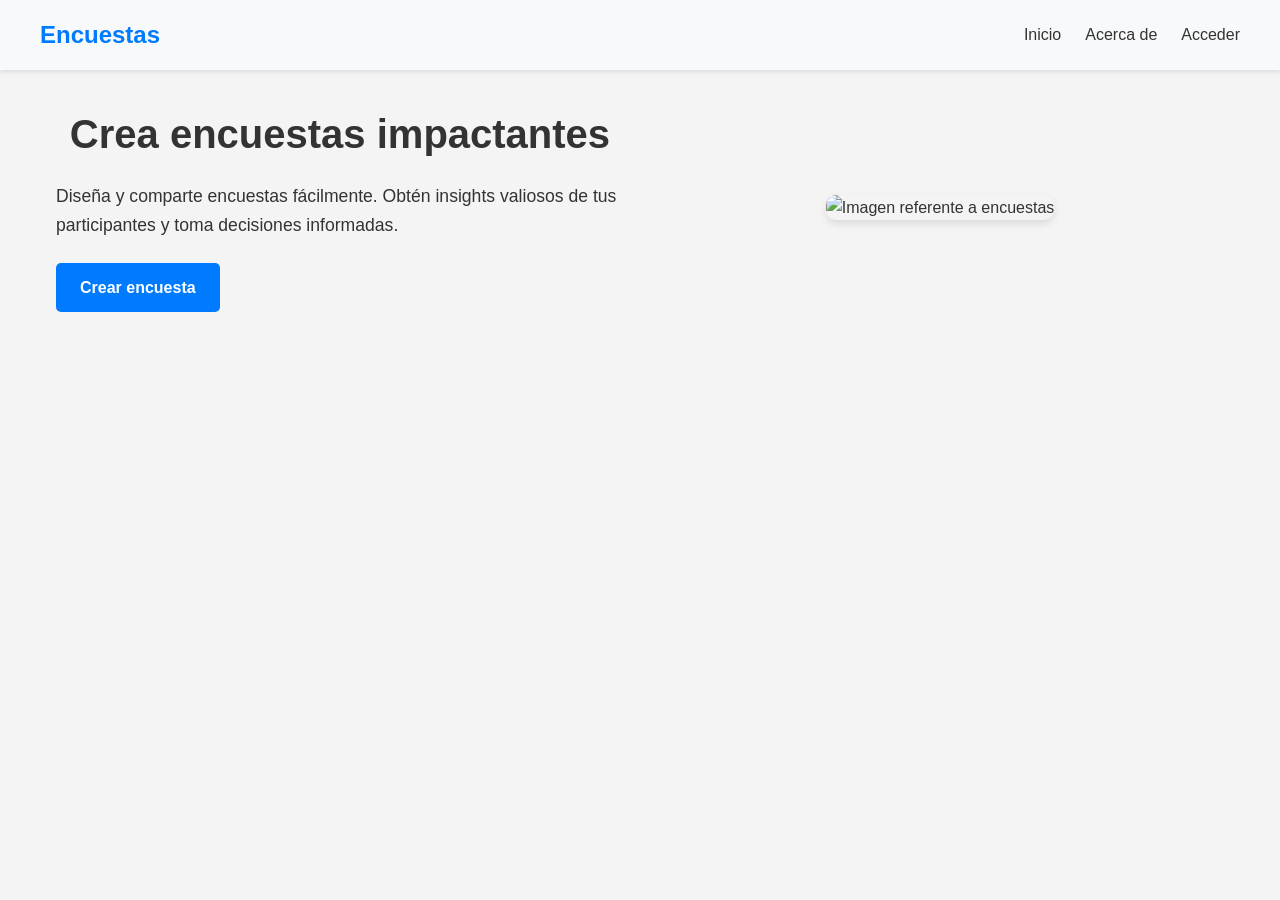
==== src/main/resources/Templates/index.html @ d30fa6c5 "first commit" ====
<!DOCTYPE html>
<html lang="es">
<head>
    <meta charset="UTF-8">
    <meta name="viewport" content="width=device-width, initial-scale=1.0">
    <title>Encuestas - Página de Inicio</title>
    <link rel="stylesheet" href="styles/styles.css">
</head>
<body>
    <header>
        <nav>
            <div class="logo">Encuestas</div>
            <button class="menu-toggle" aria-label="Abrir menú">☰</button>
            <ul class="nav-links">
                <li><a href="index.html">Inicio</a></li>
                <li><a href="#">Acerca de</a></li>
                <li><a href="login.html">Acceder</a></li>
            </ul>
        </nav>
    </header>
    <main>
        <div class="content">
            <h1>Crea encuestas impactantes</h1>
            <p>Diseña y comparte encuestas fácilmente. Obtén insights valiosos de tus participantes y toma decisiones informadas.</p>
            <a href="#" class="cta-button">Crear encuesta</a>
        </div>
        <div class="image-container">
            <img src="/placeholder.svg?height=400&width=600" alt="Imagen referente a encuestas" width="600" height="400">
        </div>
    </main>

    <script src="js/home.js"></script>
</body>
</html>
---- src/main/resources/Templates/styles/styles.css ----
* {
    margin: 0;
    padding: 0;
    box-sizing: border-box;
}
body {
    font-family: Arial, sans-serif;
    line-height: 1.6;
    color: #333;
}
header {
    background-color: #f8f9fa;
    padding: 1rem;
    box-shadow: 0 2px 4px rgba(0,0,0,0.1);
}
nav {
    display: flex;
    justify-content: space-between;
    align-items: center;
    max-width: 1200px;
    margin: 0 auto;
}
.logo {
    font-size: 1.5rem;
    font-weight: bold;
    color: #007bff;
}
.nav-links {
    list-style-type: none;
    display: flex;
}
.nav-links li {
    margin-left: 1.5rem;
}
.nav-links a {
    text-decoration: none;
    color: #333;
    font-weight: 500;
    transition: color 0.3s ease;
}
.nav-links a:hover {
    color: #007bff;
}
main {
    max-width: 1200px;
    margin: 2rem auto;
    padding: 0 1rem;
    display: flex;
    align-items: center;
    gap: 2rem;
}
.content {
    flex: 1;
}
h1 {
    font-size: 2.5rem;
    margin-bottom: 1rem;
    color: #007bff;
}
p {
    font-size: 1.1rem;
    margin-bottom: 1.5rem;
}
.cta-button {
    display: inline-block;
    background-color: #007bff;
    color: white;
    padding: 0.75rem 1.5rem;
    text-decoration: none;
    border-radius: 5px;
    font-size: 1rem;
    font-weight: bold;
    transition: background-color 0.3s ease;
}
.cta-button:hover {
    background-color: #0056b3;
}
.image-container {
    flex: 1;
    text-align: center;
}
.image-container img {
    max-width: 100%;
    height: auto;
    border-radius: 10px;
    box-shadow: 0 4px 8px rgba(0,0,0,0.1);
}
.menu-toggle {
    display: none;
    background: none;
    border: none;
    font-size: 1.5rem;
    cursor: pointer;
}


body {
    font-family: Arial, sans-serif;
    line-height: 1.6;
    margin: 0;
    padding: 0;
    background-color: #f4f4f4;
}

.container {
    width: 80%;
    margin: auto;
    overflow: hidden;
    padding: 20px;
    background-color: white;
    box-shadow: 0 0 10px rgba(0,0,0,0.1);
    border-radius: 5px;
    margin-top: 20px;
}

h1 {
    color: #333;
    text-align: center;
}

.form-group {
    margin-bottom: 15px;
}

label {
    display: block;
    margin-bottom: 5px;
}

input[type="text"], textarea, select {
    width: 100%;
    padding: 8px;
    border: 1px solid #ddd;
    border-radius: 4px;
}

button {
    display: inline-block;
    background: #333;
    color: #fff;
    padding: 10px 20px;
    border: none;
    cursor: pointer;
    border-radius: 5px;
    margin-top: 10px;
}

button:hover {
    background: #555;
}

.capitulo, .pregunta {
    background: #f9f9f9;
    padding: 15px;
    margin-top: 15px;
    border-radius: 5px;
}

#guardarEncuesta {
    display: block;
    margin-left: auto;
    margin-top: 20px;
    background-color: #4CAF50;
}

#guardarEncuesta:hover {
    background-color: #45a049;
}


/* *** INICIO DE ADMIN **** */


.containeradmin {
    display: flex;
    justify-content: center;
    align-items: center;
    flex-wrap: wrap;
    gap: 2rem;
}

.image-container-admin {
    display: flex;
    flex-direction: column;
    align-items: center;
}

#img-admin {
    max-width: 100%;
    height: auto;
    margin-bottom: 1rem;
}

#b-admin {
    padding: 0.5rem 1rem;
    font-size: 1rem;
    background-color: #007bff;
    color: white;
    border: none;
    border-radius: 5px;
    cursor: pointer;
}

button:hover {
    background-color: #0056b3;
}

@media screen and (max-width: 768px) {
    .nav-links {
        position: absolute;
        right: 0px;
        height: 92vh;
        top: 8vh;
        background-color: #f8f8f8;
        display: flex;
        flex-direction: column;
        align-items: center;
        width: 50%;
        transform: translateX(100%);
        transition: transform 0.5s ease-in;
    }

    .nav-links li {
        opacity: 0;
    }

    .burger {
        display: block;
    }

    .nav-active {
        transform: translateX(0%);
    }

    @keyframes navLinkFade {
        from {
            opacity: 0;
            transform: translateX(50px);
        }
        to {
            opacity: 1;
            transform: translateX(0px);
        }
    }

    .toggle .line1 {
        transform: rotate(-45deg) translate(-5px, 6px);
    }

    .toggle .line2 {
        opacity: 0;
    }

    .toggle .line3 {
        transform: rotate(45deg) translate(-5px, -6px);
    }
}



/* *********************************************************************************************************************** */


@media (max-width: 768px) {
    .menu-toggle {
        display: block;
    }
    .nav-links {
        display: none;
        flex-direction: column;
        position: absolute;
        top: 60px;
        left: 0;
        width: 100%;
        background-color: #f8f9fa;
        box-shadow: 0 2px 4px rgba(0,0,0,0.1);
    }
    .nav-links.show {
        display: flex;
    }
    .nav-links li {
        margin: 0;
        text-align: center;
    }
    .nav-links a {
        display: block;
        padding: 0.75rem;
    }
    main {
        flex-direction: column-reverse;
    }
    .content, .image-container {
        flex: none;
        width: 100%;
    }
}
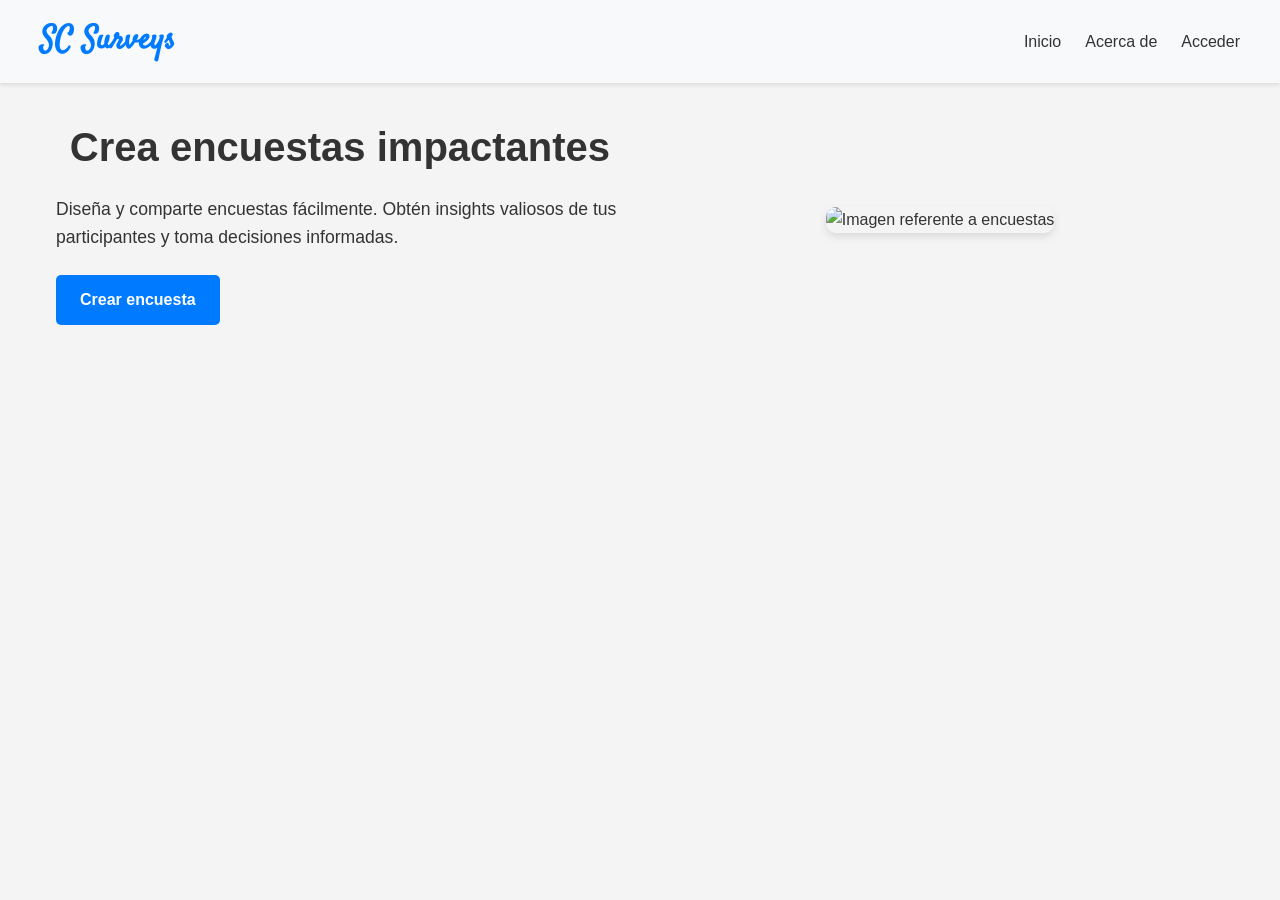
==== commit 94d61044: "nav" ====
--- a/src/main/resources/Templates/index.html
+++ b/src/main/resources/Templates/index.html
@@ -9,7 +9,7 @@
 <body>
     <header>
         <nav>
-            <div class="logo">Encuestas</div>
+            <div class="logo">SC Surveys</div>
             <button class="menu-toggle" aria-label="Abrir menú">☰</button>
             <ul class="nav-links">
                 <li><a href="index.html">Inicio</a></li>
--- a/src/main/resources/Templates/styles/styles.css
+++ b/src/main/resources/Templates/styles/styles.css
@@ -1,3 +1,6 @@
+@import url('https://fonts.googleapis.com/css2?family=Satisfy&display=swap');
+
+
 * {
     margin: 0;
     padding: 0;
@@ -21,9 +24,10 @@
     margin: 0 auto;
 }
 .logo {
-    font-size: 1.5rem;
+    font-size: 2rem;
     font-weight: bold;
     color: #007bff;
+    font-family: "Satisfy", cursive;
 }
 .nav-links {
     list-style-type: none;
@@ -186,7 +190,8 @@
 }
 
 #img-admin {
-    max-width: 100%;
+    margin-top: 2rem;
+    max-width: 70%;
     height: auto;
     margin-bottom: 1rem;
 }
@@ -194,6 +199,7 @@
 #b-admin {
     padding: 0.5rem 1rem;
     font-size: 1rem;
+    margin-right: 3rem;
     background-color: #007bff;
     color: white;
     border: none;
@@ -203,6 +209,66 @@
 
 button:hover {
     background-color: #0056b3;
+}
+
+
+h1 {
+    text-align: center;
+    color: #333;
+}
+
+.container {
+    display: flex;
+    width: 80%;
+    max-width: 1000px;
+    background-color: white;
+    box-shadow: 0 0 10px rgba(0,0,0,0.1);
+    border-radius: 8px;
+    overflow: hidden;
+}
+
+.left-panel {
+    width: 30%;
+    background-color: #f8f8f8;
+    padding: 20px;
+    display: flex;
+    flex-direction: column;
+}
+
+.right-panel {
+    width: 70%;
+    padding: 20px;
+}
+
+button {
+    margin-bottom: 10px;
+    padding: 10px;
+    background-color: #007bff;
+    color: white;
+    border: none;
+    border-radius: 4px;
+    cursor: pointer;
+    transition: background-color 0.3s;
+}
+
+button:hover {
+    background-color: #0056b3;
+}
+
+form {
+    display: flex;
+    flex-direction: column;
+}
+
+input {
+    margin-bottom: 10px;
+    padding: 8px;
+    border: 1px solid #ddd;
+    border-radius: 4px;
+}
+
+#guardarCambios {
+    align-self: flex-start;
 }
 
 @media screen and (max-width: 768px) {
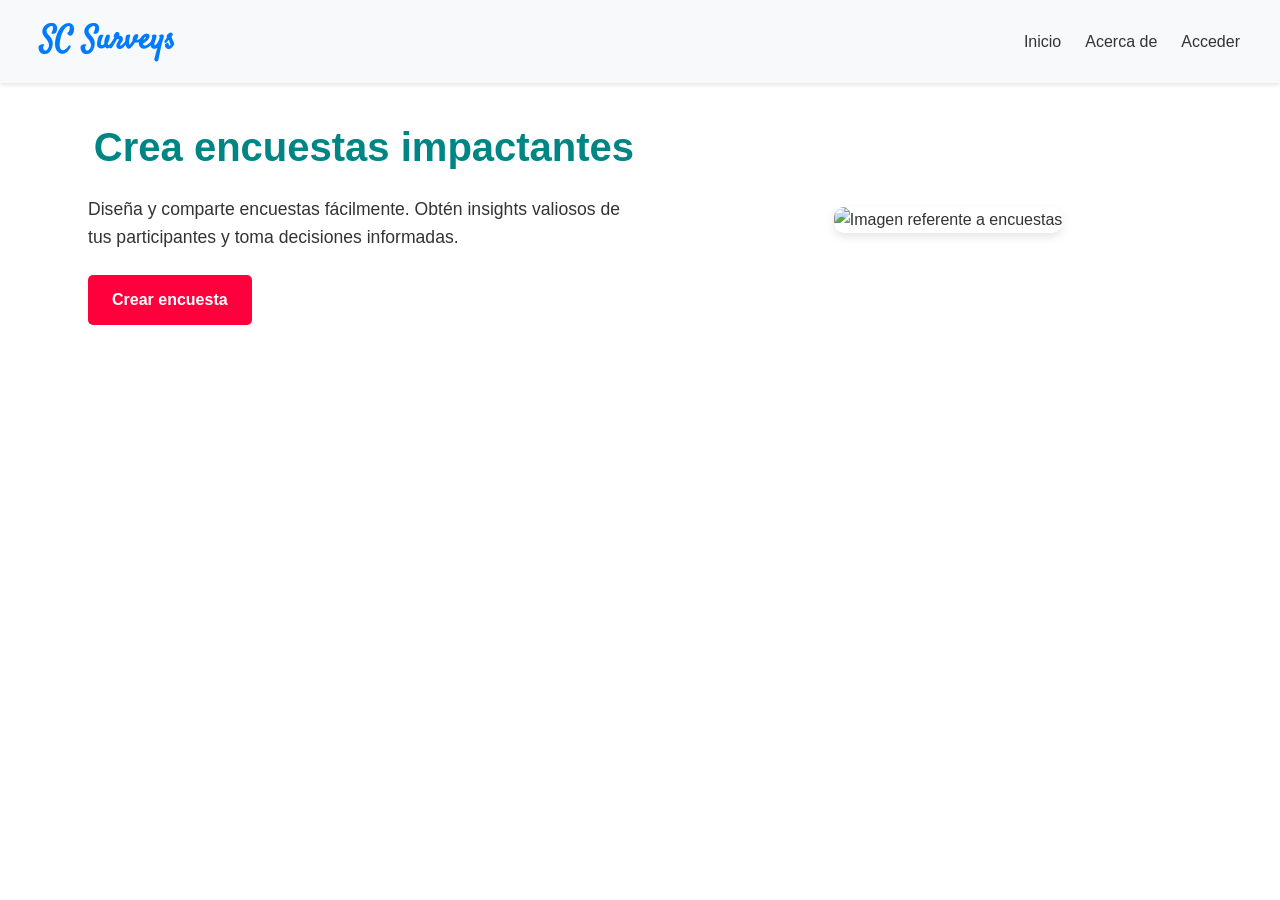
==== commit 56b2c984: "FR" ====
--- a/src/main/resources/Templates/index.html
+++ b/src/main/resources/Templates/index.html
@@ -19,6 +19,7 @@
         </nav>
     </header>
     <main>
+        <div class="bg-content"></div>
         <div class="content">
             <h1>Crea encuestas impactantes</h1>
             <p>Diseña y comparte encuestas fácilmente. Obtén insights valiosos de tus participantes y toma decisiones informadas.</p>
--- a/src/main/resources/Templates/styles/styles.css
+++ b/src/main/resources/Templates/styles/styles.css
@@ -1,5 +1,6 @@
 @import url('https://fonts.googleapis.com/css2?family=Satisfy&display=swap');
 
+/*********************** PAGINA INICIO  ******************************/
 
 * {
     margin: 0;
@@ -56,6 +57,18 @@
 .content {
     flex: 1;
 }
+
+.bg-content {
+    background-image: url('https://d32ijn7u0aqfv4.cloudfront.net/wp/wp-content/uploads/raw/SOIN20020_1560x880.jpg');
+            height: 100%;
+            background-position: center;
+            background-repeat: no-repeat;
+            background-size: cover;
+            filter: blur(5px);
+            -webkit-filter: blur(5px);
+}
+
+
 h1 {
     font-size: 2.5rem;
     margin-bottom: 1rem;
@@ -67,7 +80,7 @@
 }
 .cta-button {
     display: inline-block;
-    background-color: #007bff;
+    background-color: #ff003c;
     color: white;
     padding: 0.75rem 1.5rem;
     text-decoration: none;
@@ -97,82 +110,7 @@
     cursor: pointer;
 }
 
-
-body {
-    font-family: Arial, sans-serif;
-    line-height: 1.6;
-    margin: 0;
-    padding: 0;
-    background-color: #f4f4f4;
-}
-
-.container {
-    width: 80%;
-    margin: auto;
-    overflow: hidden;
-    padding: 20px;
-    background-color: white;
-    box-shadow: 0 0 10px rgba(0,0,0,0.1);
-    border-radius: 5px;
-    margin-top: 20px;
-}
-
-h1 {
-    color: #333;
-    text-align: center;
-}
-
-.form-group {
-    margin-bottom: 15px;
-}
-
-label {
-    display: block;
-    margin-bottom: 5px;
-}
-
-input[type="text"], textarea, select {
-    width: 100%;
-    padding: 8px;
-    border: 1px solid #ddd;
-    border-radius: 4px;
-}
-
-button {
-    display: inline-block;
-    background: #333;
-    color: #fff;
-    padding: 10px 20px;
-    border: none;
-    cursor: pointer;
-    border-radius: 5px;
-    margin-top: 10px;
-}
-
-button:hover {
-    background: #555;
-}
-
-.capitulo, .pregunta {
-    background: #f9f9f9;
-    padding: 15px;
-    margin-top: 15px;
-    border-radius: 5px;
-}
-
-#guardarEncuesta {
-    display: block;
-    margin-left: auto;
-    margin-top: 20px;
-    background-color: #4CAF50;
-}
-
-#guardarEncuesta:hover {
-    background-color: #45a049;
-}
-
-
-/* *** INICIO DE ADMIN **** */
+/* ********************** INICIO DE ADMIN **** *******************/
 
 
 .containeradmin {
@@ -207,29 +145,67 @@
     cursor: pointer;
 }
 
+
+/******************** FIN PAGINA INICIO ADMIN  *********************/
+
+/* GESTION ENCUESTAS - CAPITULOS - PREGUNTAS ********/
+
+.container {
+    width: 80%;
+    margin: auto;
+    overflow: hidden;
+    padding: 20px;
+    background-color: rgb(255, 255, 255);
+    box-shadow: 0 0 10px rgba(0,0,0,0.1);
+    border-radius: 5px;
+    margin-top: 20px;
+}
+
+
+.form-group {
+    margin-bottom: 15px;
+}
+
+label {
+    display: block;
+    margin-bottom: 5px;
+}
+
+input[type="text"], textarea, select {
+    width: 100%;
+    padding: 8px;
+    border: 1px solid #ddd;
+    border-radius: 4px;
+}
+
+
+/* #guardarEncuesta {
+    display: block;
+    margin-left: auto;
+    margin-top: 20px;
+    background-color: #4CAF50;
+}
+
+#guardarEncuesta:hover {
+    background-color: #45a049;
+} */
+
+
 button:hover {
-    background-color: #0056b3;
+    background-color: #18b300;
 }
 
 
 h1 {
     text-align: center;
-    color: #333;
-}
-
-.container {
-    display: flex;
-    width: 80%;
-    max-width: 1000px;
-    background-color: white;
-    box-shadow: 0 0 10px rgba(0,0,0,0.1);
-    border-radius: 8px;
-    overflow: hidden;
-}
+    color: #008585;
+}
+
+
 
 .left-panel {
     width: 30%;
-    background-color: #f8f8f8;
+    background-color: #ffffff;
     padding: 20px;
     display: flex;
     flex-direction: column;
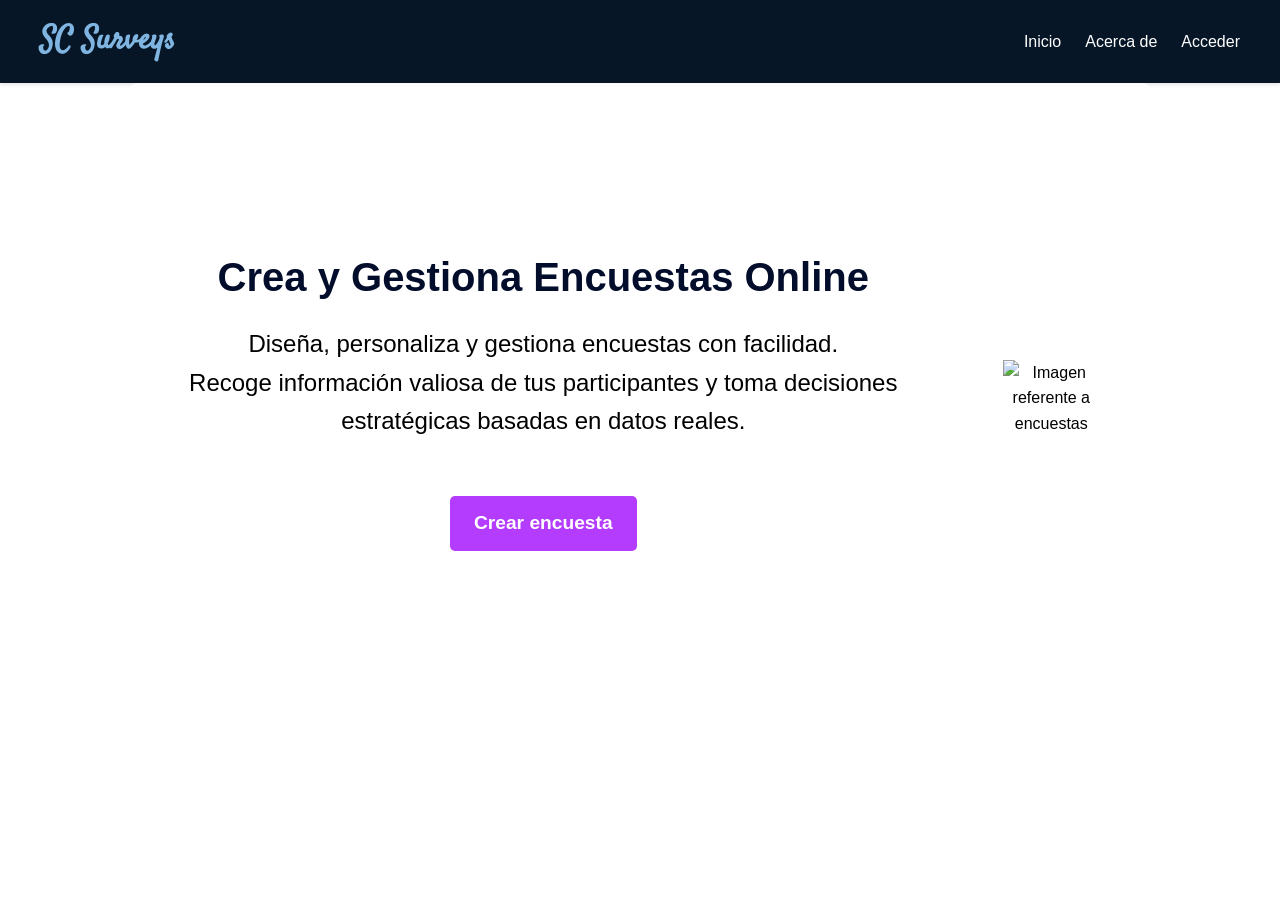
==== commit a412cfd5: "cositas hechas a medias" ====
--- a/src/main/resources/Templates/index.html
+++ b/src/main/resources/Templates/index.html
@@ -18,18 +18,20 @@
             </ul>
         </nav>
     </header>
-    <main>
-        <div class="bg-content"></div>
+        <div class="bg-image"></div>
         <div class="content">
-            <h1>Crea encuestas impactantes</h1>
-            <p>Diseña y comparte encuestas fácilmente. Obtén insights valiosos de tus participantes y toma decisiones informadas.</p>
-            <a href="#" class="cta-button">Crear encuesta</a>
+            <div class="content1">
+                <h1>Crea y Gestiona Encuestas Online</h1>
+                <p>Diseña, personaliza y gestiona encuestas con facilidad. 
+                    <br>
+                    Recoge información valiosa de tus participantes y toma decisiones estratégicas basadas en datos reales.</p>
+                <a href="login.html" class="cta-button">Crear encuesta</a>
+            </div>
+            <div class="image-container">
+                <img src="https://png.pngtree.com/png-clipart/20230802/original/pngtree-man-studies-statistics-shown-on-bar-chart-picture-image_7820850.png" alt="Imagen referente a encuestas" width="600" height="400">
+            </div>
         </div>
-        <div class="image-container">
-            <img src="/placeholder.svg?height=400&width=600" alt="Imagen referente a encuestas" width="600" height="400">
-        </div>
-    </main>
 
     <script src="js/home.js"></script>
 </body>
-</html>+</html>
--- a/src/main/resources/Templates/styles/styles.css
+++ b/src/main/resources/Templates/styles/styles.css
@@ -10,10 +10,12 @@
 body {
     font-family: Arial, sans-serif;
     line-height: 1.6;
-    color: #333;
+    color: #000000;
+   background-image: url('https://d32ijn7u0aqfv4.cloudfront.net/wp/wp-content/uploads/raw/SOIN20020_1560x880.jpg'); 
+    background-size: cover;
 }
 header {
-    background-color: #f8f9fa;
+    background-color: #061626;
     padding: 1rem;
     box-shadow: 0 2px 4px rgba(0,0,0,0.1);
 }
@@ -27,7 +29,7 @@
 .logo {
     font-size: 2rem;
     font-weight: bold;
-    color: #007bff;
+    color: #7fb5e0;
     font-family: "Satisfy", cursive;
 }
 .nav-links {
@@ -39,12 +41,12 @@
 }
 .nav-links a {
     text-decoration: none;
-    color: #333;
+    color: #ffffff;
     font-weight: 500;
     transition: color 0.3s ease;
 }
 .nav-links a:hover {
-    color: #007bff;
+    color: #f6faff;
 }
 main {
     max-width: 1200px;
@@ -55,10 +57,73 @@
     gap: 2rem;
 }
 .content {
-    flex: 1;
-}
+    display: flex;
+    align-items: center;
+    justify-content: space-between;
+    background-color: rgba(255, 255, 255, 0.8);
+    z-index: 2;
+    width: 80%;
+    height: 70vh;
+    padding: 20px;
+    text-align: center;
+    border-radius: 10px;
+    gap: 2rem;
+    margin-left: 10%;
+}
+
+
 
 .bg-content {
+    background-image: url('https://d32ijn7u0aqfv4.cloudfront.net/wp/wp-content/uploads/raw/SOIN20020_1560x880.jpg');
+    height: 100%;
+    background-position: center;
+    background-repeat: no-repeat;
+    background-size: cover;
+    filter: blur(80px);
+    -webkit-filter: blur(5px);
+}
+
+h1 {
+    font-size: 2.5rem;
+    margin-bottom: 1rem;
+    color: #007bff;
+}
+p {
+    font-size: 1.5rem;
+    margin-bottom: 1.5rem;
+}
+.cta-button {
+    display: inline-block;
+    background-color: #9d00ffc3;
+    color: white;
+    padding: 0.75rem 1.5rem;
+    text-decoration: none;
+    border-radius: 5px;
+    margin-top: 2rem;
+    font-size: 1.2rem;
+    font-weight: bold;
+    transition: background-color 0.3s ease;
+}
+.cta-button:hover {
+    background-color: #0056b3;
+} 
+.image-container img {
+    max-width: 60%;
+    height: auto;
+}
+.menu-toggle {
+    display: none;
+    background: none;
+    border: none;
+    font-size: 1.5rem;
+    cursor: pointer;
+}
+
+
+/* ********************** INICIO DE ADMIN **** *******************/
+
+
+.bg-image{
     background-image: url('https://d32ijn7u0aqfv4.cloudfront.net/wp/wp-content/uploads/raw/SOIN20020_1560x880.jpg');
             height: 100%;
             background-position: center;
@@ -66,80 +131,24 @@
             background-size: cover;
             filter: blur(5px);
             -webkit-filter: blur(5px);
-}
-
-
-h1 {
-    font-size: 2.5rem;
-    margin-bottom: 1rem;
-    color: #007bff;
-}
-p {
-    font-size: 1.1rem;
-    margin-bottom: 1.5rem;
-}
-.cta-button {
-    display: inline-block;
-    background-color: #ff003c;
-    color: white;
-    padding: 0.75rem 1.5rem;
-    text-decoration: none;
-    border-radius: 5px;
-    font-size: 1rem;
-    font-weight: bold;
-    transition: background-color 0.3s ease;
-}
-.cta-button:hover {
-    background-color: #0056b3;
-}
-.image-container {
-    flex: 1;
-    text-align: center;
-}
-.image-container img {
-    max-width: 100%;
-    height: auto;
-    border-radius: 10px;
-    box-shadow: 0 4px 8px rgba(0,0,0,0.1);
-}
-.menu-toggle {
-    display: none;
-    background: none;
-    border: none;
-    font-size: 1.5rem;
-    cursor: pointer;
-}
-
-/* ********************** INICIO DE ADMIN **** *******************/
-
-
-.containeradmin {
-    display: flex;
-    justify-content: center;
-    align-items: center;
-    flex-wrap: wrap;
-    gap: 2rem;
-}
-
-.image-container-admin {
-    display: flex;
-    flex-direction: column;
-    align-items: center;
+
 }
 
 #img-admin {
     margin-top: 2rem;
-    max-width: 70%;
+    max-width: 60%;
     height: auto;
     margin-bottom: 1rem;
 }
 
 #b-admin {
     padding: 0.5rem 1rem;
-    font-size: 1rem;
+    font-size: 1.5rem;
     margin-right: 3rem;
-    background-color: #007bff;
+    background-color: #0c335d;
     color: white;
+    width: 70%;
+    height: 5vh;
     border: none;
     border-radius: 5px;
     cursor: pointer;
@@ -149,103 +158,180 @@
 /******************** FIN PAGINA INICIO ADMIN  *********************/
 
 /* GESTION ENCUESTAS - CAPITULOS - PREGUNTAS ********/
+
+
+#titulo-gestion{
+    background-color: rgba(255, 255, 255, 0.8); /* Blanco translúcido */
+    width: 90%;
+    margin: 20px auto;
+
+
+}
+.container-gestion {
+    width: 90%;
+    margin: 20px auto;
+    display: flex;
+    justify-content: space-between;
+    padding: 20px;
+    background-color: rgba(255, 255, 255, 0.8); /* Blanco translúcido */
+    box-shadow: 0 0 10px rgba(0, 0, 0, 0.1);
+    border-radius: 8px;
+}
+
+.form-group {
+    margin-bottom: 15px;
+}
+
+label {
+    display: block;
+    margin-bottom: 5px;
+    color: #333;
+    font-weight: bold;
+}
+
+input[type="text"], textarea, select {
+    width: 100%;
+    padding: 10px;
+    border: 1px solid #ccc;
+    border-radius: 4px;
+
+}
+
+
+h1 {
+    text-align: center;
+    color: #020c2b;
+}
+
+
+/* Estilos del panel izquierdo (botones) */
+.left-panel {
+    flex: 1; /* Ocupa el 30% del espacio disponible */
+    max-width: 30%;
+    padding: 20px;
+    background-color: rgba(255, 255, 255, 0.6); /* Blanco translúcido */
+    display: flex;
+    flex-direction: column;
+    justify-content: flex-start;
+    gap: 10px; /* Espacio entre los botones */
+}
+
+.left-panel button {
+    padding: 15px;
+    background-color: #13376d;
+    color: white;
+    border: none;
+    border-radius: 4px;
+    cursor: pointer;
+    font-size: 16px;
+    transition: background-color 0.3s;
+    text-align: center;
+}
+
+.left-panel button:hover {
+    background-color: #173555;
+}
+
+/* Estilos del panel derecho (formularios) */
+.right-panel {
+    flex: 2; /* Ocupa el 70% del espacio disponible */
+    padding: 20px;
+    background-color: rgba(255, 255, 255, 0.6); /* Blanco translúcido */
+    display: flex;
+    flex-direction: column;
+    justify-content: center;
+}
+button {
+    margin-bottom: 10px;
+    padding: 10px;
+    background-color: #102e5b;
+    color: white;
+    border: none;
+    border-radius: 4px;
+    cursor: pointer;
+    transition: background-color 0.3s;
+    font-size: 20px;
+}
+
+button:hover {
+    background-color: #17477a;
+}
+
+form {
+    display: flex;
+    flex-direction: column;
+}
+
+input {
+    margin-bottom: 10px;
+    padding: 8px;
+    border: 1px solid #ddd;
+    border-radius: 4px;
+    font-size: 18px;
+}
+
+#guardarCambios {
+    align-self: flex-end;
+}
+
+
+/******************************************* LISTAR ENCUESTAS / CAPITULOS **********************/
 
 .container {
     width: 80%;
     margin: auto;
     overflow: hidden;
     padding: 20px;
-    background-color: rgb(255, 255, 255);
-    box-shadow: 0 0 10px rgba(0,0,0,0.1);
+    background-color: rgba(255, 255, 255, 0.8); /* Blanco translúcido */
+    box-shadow: 0 0 10px rgba(11, 0, 0, 0.1);
     border-radius: 5px;
     margin-top: 20px;
 }
 
 
-.form-group {
-    margin-bottom: 15px;
-}
-
-label {
-    display: block;
-    margin-bottom: 5px;
-}
-
-input[type="text"], textarea, select {
+table {
     width: 100%;
-    padding: 8px;
-    border: 1px solid #ddd;
-    border-radius: 4px;
-}
-
-
-/* #guardarEncuesta {
-    display: block;
-    margin-left: auto;
-    margin-top: 20px;
-    background-color: #4CAF50;
-}
-
-#guardarEncuesta:hover {
-    background-color: #45a049;
-} */
-
-
-button:hover {
-    background-color: #18b300;
-}
-
-
-h1 {
-    text-align: center;
-    color: #008585;
-}
-
-
-
-.left-panel {
-    width: 30%;
-    background-color: #ffffff;
-    padding: 20px;
-    display: flex;
-    flex-direction: column;
-}
-
-.right-panel {
-    width: 70%;
-    padding: 20px;
-}
-
-button {
-    margin-bottom: 10px;
-    padding: 10px;
-    background-color: #007bff;
-    color: white;
-    border: none;
-    border-radius: 4px;
-    cursor: pointer;
-    transition: background-color 0.3s;
-}
-
-button:hover {
-    background-color: #0056b3;
-}
-
-form {
-    display: flex;
-    flex-direction: column;
-}
-
-input {
-    margin-bottom: 10px;
-    padding: 8px;
-    border: 1px solid #ddd;
-    border-radius: 4px;
-}
-
-#guardarCambios {
-    align-self: flex-start;
-}
+    border-collapse: collapse;
+    margin: 25px 0;
+    font-size: 18px;
+    text-align: left;
+    background-color: white;
+    box-shadow: 0 0 10px rgba(0,0,0,0.1);
+}
+
+th, td {
+    padding: 12px 15px;
+}
+
+thead {
+    background-color: #113255;
+    color: #ffffff;
+}
+
+tbody tr {
+    border-bottom: 1px solid #dddddd;
+}
+
+tbody tr:nth-of-type(even) {
+    background-color: #f3f3f3;
+}
+
+tbody tr:last-of-type {
+    border-bottom: 2px solid #007bff;
+}
+
+tbody tr:hover {
+    background-color: rgba(0, 123, 255, 0.1);
+}
+
+th {
+    font-weight: bold;
+}
+
+td {
+    color: #333;
+}
+
 
 @media screen and (max-width: 768px) {
     .nav-links {
